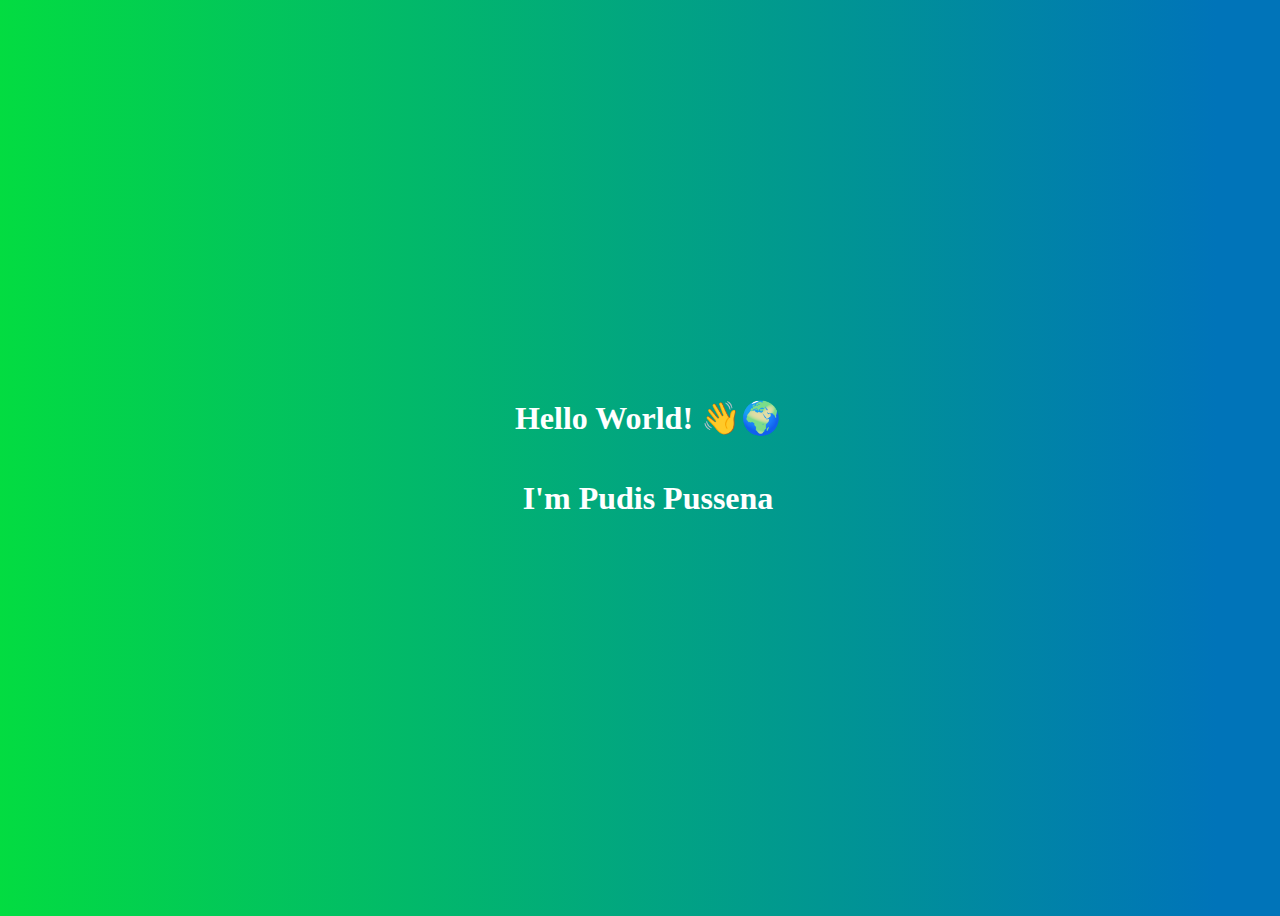
==== index.html @ ef391e2f "Name Hello world" ====
<html>
	<head>
		<style>
			body {
				height: 100%;
				width: 100%;
				display: flex;
				flex-direction: column;
				justify-content: center;
				align-items: center;
				background-image: linear-gradient(90deg,#03dc41 0%,#0074b9 95%);
				color: white;
			}
		</style>
	</head>
	<body>
		<h1>Hello World! 👋🌍</h1>
		<h1>I'm Pudis Pussena</h1>
	<body>
</html>
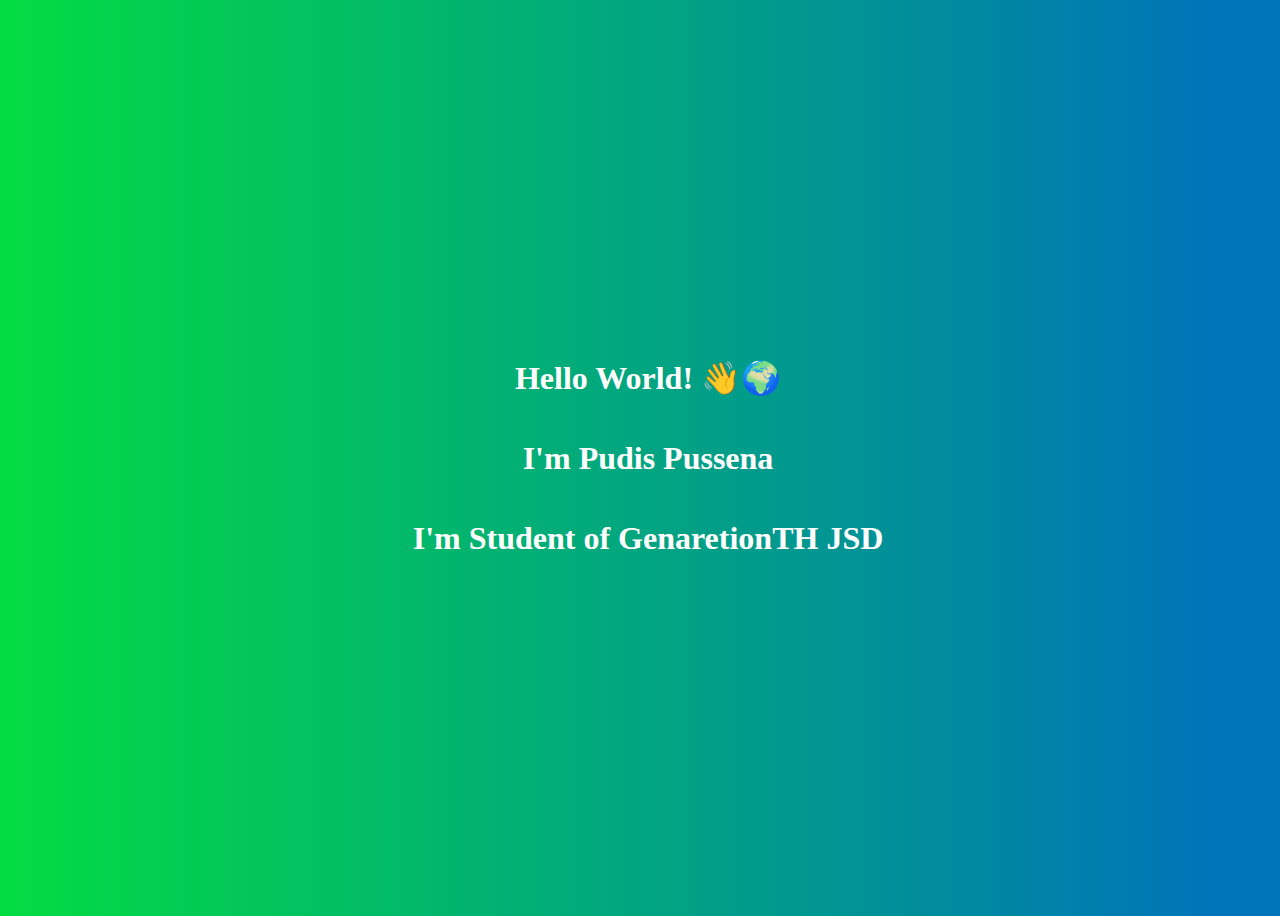
==== commit 97d0becb: "Update index.html" ====
--- a/index.html
+++ b/index.html
@@ -16,5 +16,6 @@
 	<body>
 		<h1>Hello World! 👋🌍</h1>
 		<h1>I'm Pudis Pussena</h1>
+		<h1>I'm Student of GenaretionTH JSD</H1>
 	<body>
-</html>+</html>
